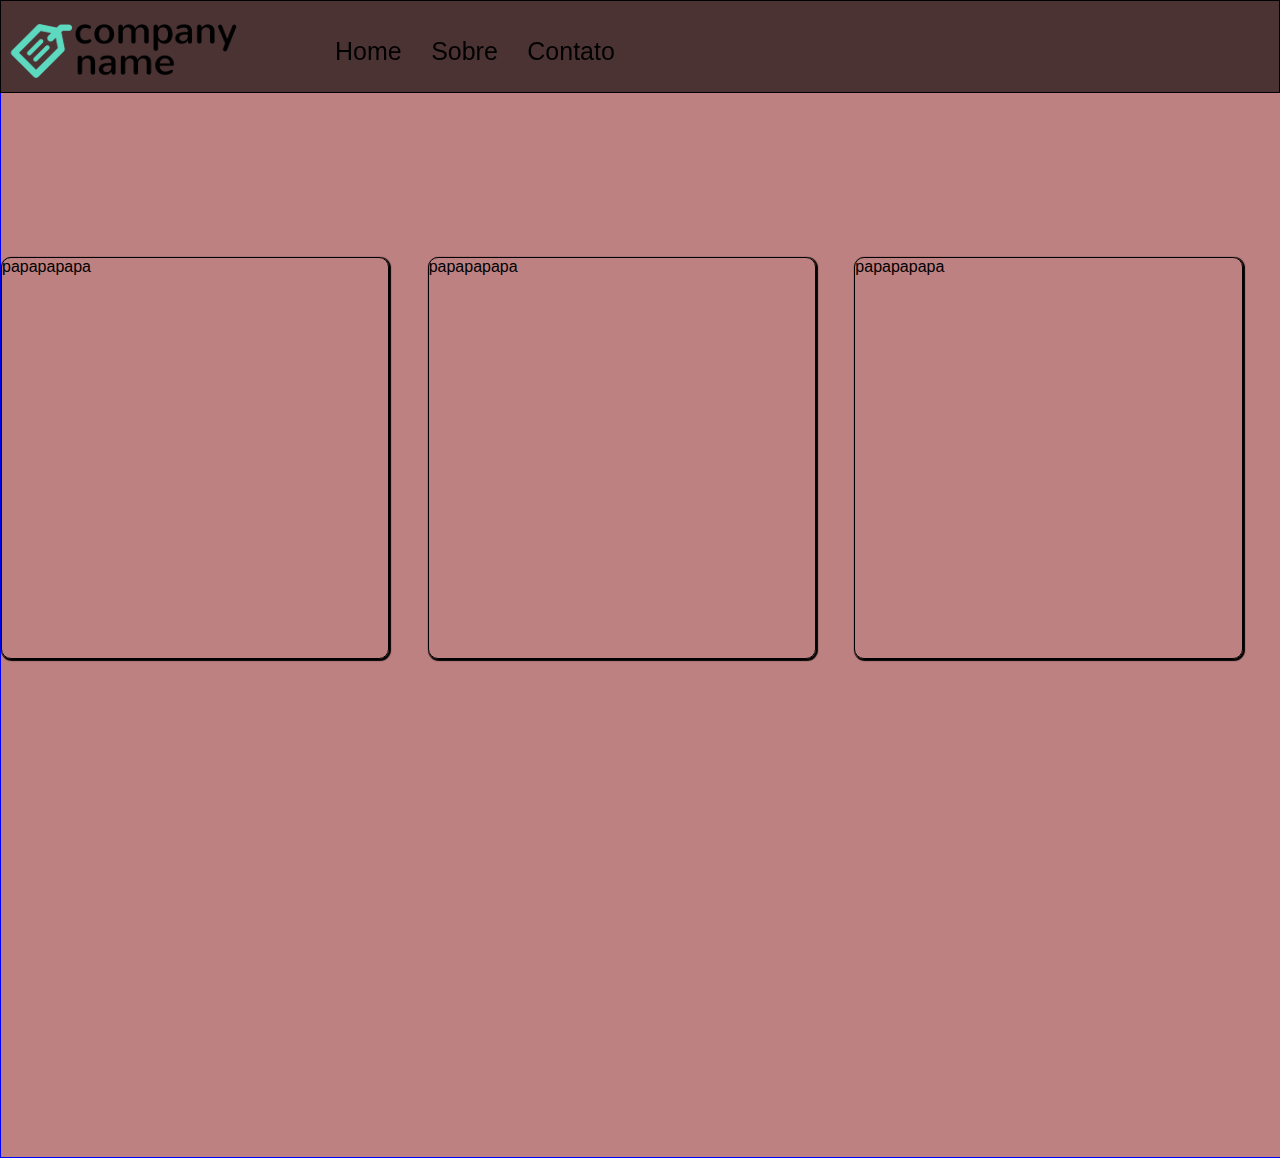
==== teste/index.html @ 25104b88 "pala" ====
<!DOCTYPE html>
<html>
<head>
    <meta charset="utf-8" />
    <link rel="stylesheet" href="navbar.css">
    <link rel="stylesheet" href="normalize.css">
    <link rel="stylesheet" href="home.css">
    
    <title>Home</title>
    
 
</head>
<body>
    <div >
        <div id="navbar" class="navflex">
               <div><img src="imagens/logo.png" class="imgnav"> </div> 
           <div>    
                <ol>
                    <li> <a href="#">Home </a></li>
                    <li> <a href="#">Sobre</a> </li>
                    <li> <a href="#">Contato</a> </li>

                </ol>
            </div>
        </div>

        <div class="homeclass">

            <div class="boxhome">
                    papapapapa  

            </div>
            
            <div class="boxhome">
                    papapapapa

             </div>


            <div class="boxhome">
                    papapapapa

             </div>    
            


        </div>

 <div>
        <div id="navbarcell">  
            
            <div id="imgnavcell">
                
                <div ><img src="imagens/logo.png" class="imgnav"></div>
               
                
                <div id="btnhamb"> <img src="imagens/menu.png"> </div>
                   
                

        
                
            </div> 
        </div>

        

            <div class="homecell">

                    <div class="boxhomecell">
                            papapapapa  
        
                    </div>
                    
                    <div class="boxhomecell">
                            papapapapa
        
                    </div>
        
        
                    <div class="boxhomecell">
                            papapapapa
        
                    </div>  


            </div>

        </div>


    </div>




</body>
</html>
---- teste/navbar.css ----
#navbar{
    border: 1px solid black;
    width: 100%;
    position: fixed;
    margin-top: 0px;
    background-color: rgba(0,0,0,.6);
    box-sizing: border-box;
    
    
}

#navbarcell{
    border: 1px solid black;
    width: 100%;
    height: 100px;
    position: fixed;
    margin-top: 0px;
    background-color: rgba(0,0,0,.6);
    box-sizing: border-box;
   

}

#imgnavcell{
    display: flex;
    justify-content: space-between;
}

#btnhamb{
    cursor: pointer;
    margin-top: 2%;
}

#menuhamb{
    border: 1px solid black;
    width: 400px;
    height: 400px;
    background-color: rgba(128, 128, 128, 0.808);
}

a{
    text-decoration:none; 
    color: black;
   
}

a:hover{
    color:aqua;
}

#navbar li{
    display: inline-block;
    padding-right:25px;
    padding-top:20px;
    font-size: 25px;
}

.imgnav{
    padding-right: 50px;
}

.navflex{
    display: flex;
    justify-content: baseline;
}

*{
    font-family: -apple-system, BlinkMacSystemFont, 'Segoe UI', Roboto, Oxygen, Ubuntu, Cantarell, 'Open Sans', 'Helvetica Neue', sans-serif;
}
---- teste/home.css ----
.homeclass{
    border: 1px solid blue;
    width: 100%;
    height: 100vh;
    background-color: rgba(165, 82, 82, 0.726);
    padding-top: 20%;
    display: flex;
    justify-content: space-around;
    

}


.boxhome{
    border: 1px solid black;
    width: 450px;
    height: 400px;
    margin-right: 3%;
    border-radius: 10px;
    box-shadow: 1px 1px 1px 1px;
}

.boxhomecell{
    border: 1px solid black;
    width: 600px;
    height: 600px;
    margin-right: 3%;
    border-radius: 10px;
    box-shadow: 1px 1px 1px 1px;
    margin-bottom: 10%;
}

.homecell{
    border: 1px solid blue;
    width: 100vw;
    height: 100vh;
    background-color: rgba(73, 146, 151, 0.726);
    padding-top: 20%;
    display: flex;
    flex-direction: column;
    align-items: center;
}


@media screen and (max-width: 1000px) {
    .homeclass {
        
        display: none;
        
    }

    #navbar{
        display:none;
    }

    #navbarcell{
        color: aliceblue;
    }



    .boxhomecell{
        background-color: brown;
    }
    
}
@media screen and (min-width: 1000px) {
    
    .homecell{
        display: none;
    }
    
}
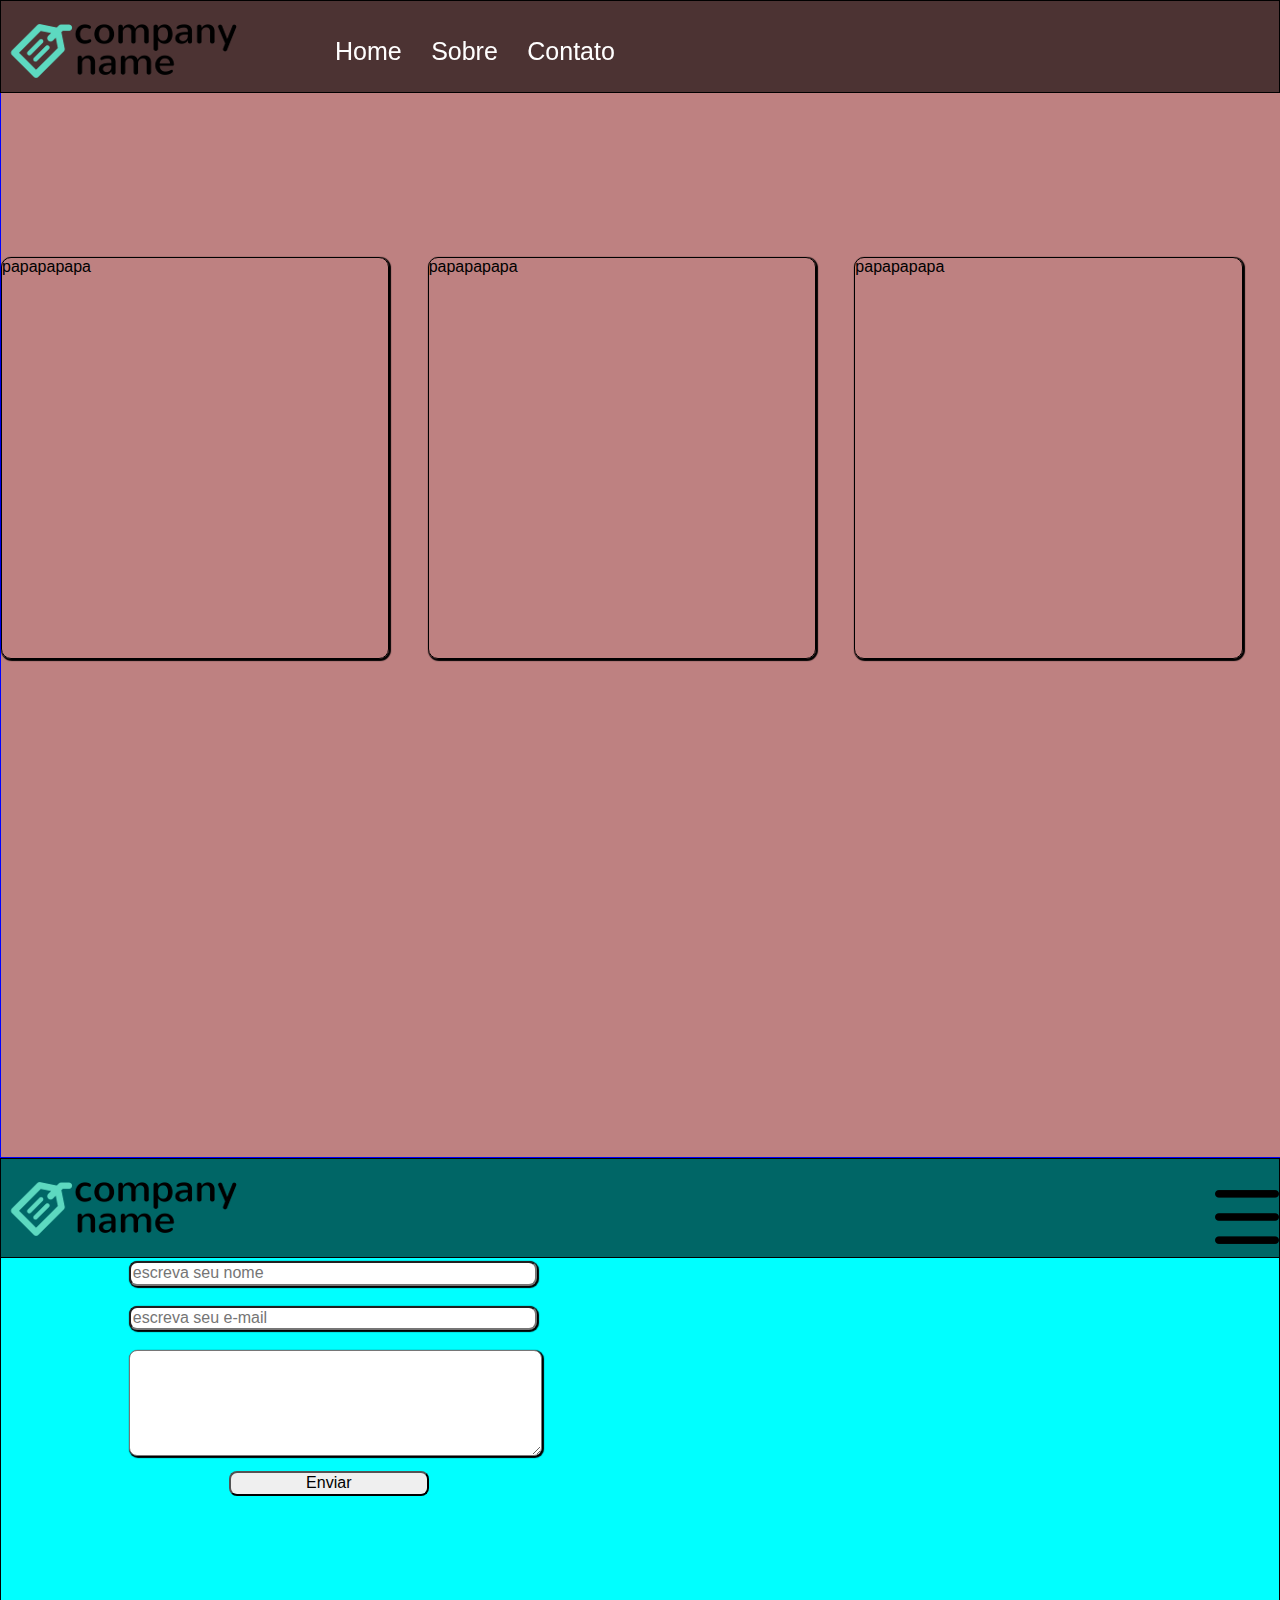
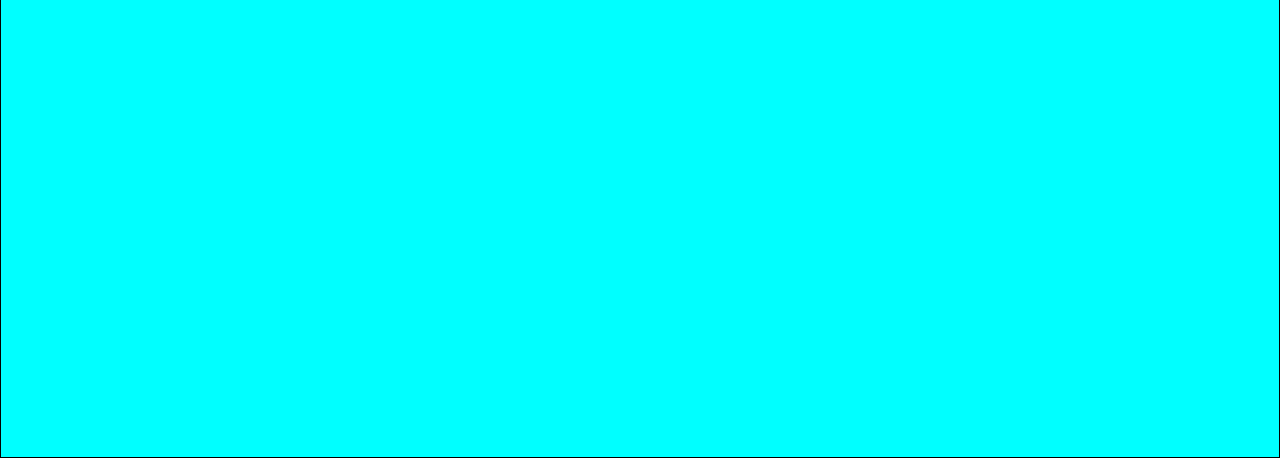
==== commit 6969150e: "a" ====
--- a/teste/index.html
+++ b/teste/index.html
@@ -1,24 +1,54 @@
 <!DOCTYPE html>
 <html>
+
 <head>
     <meta charset="utf-8" />
     <link rel="stylesheet" href="navbar.css">
     <link rel="stylesheet" href="normalize.css">
     <link rel="stylesheet" href="home.css">
-    
+    <link rel="stylesheet" href="contato.css">
+
     <title>Home</title>
-    
- 
+    <script src="https://ajax.googleapis.com/ajax/libs/jquery/3.3.1/jquery.min.js"></script>
+    <script>
+            $(document).ready(function(){
+              // Add smooth scrolling to all links
+              $("a").on('click', function(event) {
+            
+                // Make sure this.hash has a value before overriding default behavior
+                if (this.hash !== "") {
+                  // Prevent default anchor click behavior
+                  event.preventDefault();
+            
+                  // Store hash
+                  var hash = this.hash;
+            
+                  // Using jQuery's animate() method to add smooth page scroll
+                  // The optional number (800) specifies the number of milliseconds it takes to scroll to the specified area
+                  $('html, body').animate({
+                    scrollTop: $(hash).offset().top
+                  }, 800, function(){
+               
+                    // Add hash (#) to URL when done scrolling (default click behavior)
+                    window.location.hash = hash;
+                  });
+                } // End if
+              });
+            });
+            </script>
+   
+
 </head>
+
 <body>
-    <div >
+    <div id="idhome">
         <div id="navbar" class="navflex">
-               <div><img src="imagens/logo.png" class="imgnav"> </div> 
-           <div>    
+            <div><img src="imagens/logo.png" class="imgnav"> </div>
+            <div>
                 <ol>
-                    <li> <a href="#">Home </a></li>
+                    <li> <a href="#idhome">Home </a></li>
                     <li> <a href="#">Sobre</a> </li>
-                    <li> <a href="#">Contato</a> </li>
+                    <li> <a href="#contact">Contato</a> </li>
 
                 </ol>
             </div>
@@ -27,61 +57,64 @@
         <div class="homeclass">
 
             <div class="boxhome">
-                    papapapapa  
+                papapapapa
 
             </div>
-            
+
             <div class="boxhome">
-                    papapapapa
+                papapapapa
 
-             </div>
+            </div>
 
 
             <div class="boxhome">
-                    papapapapa
+                papapapapa
 
-             </div>    
-            
+            </div>
+
 
 
         </div>
 
- <div>
-        <div id="navbarcell">  
-            
-            <div id="imgnavcell">
-                
-                <div ><img src="imagens/logo.png" class="imgnav"></div>
-               
-                
-                <div id="btnhamb"> <img src="imagens/menu.png"> </div>
-                   
-                
+        <div>
+            <div id="navbarmobile">
 
-        
-                
-            </div> 
-        </div>
+                <div id="imgnavmobile">
 
-        
+                    <div><img src="imagens/logo.png" class="imgnav"></div>
 
-            <div class="homecell">
+                    <div id="btnhamb"> <img src="imagens/menu.png"> </div>
 
-                    <div class="boxhomecell">
-                            papapapapa  
-        
-                    </div>
-                    
-                    <div class="boxhomecell">
-                            papapapapa
-        
-                    </div>
-        
-        
-                    <div class="boxhomecell">
-                            papapapapa
-        
-                    </div>  
+                </div>
+                <div id="menuhamb" class="closehamb">
+
+                    <ol>
+                        <li> <a href="#">Home</a></li>
+                        <li> <a href="#">Contato</a></li>
+                        <li> <a href="#">Sobre</a></li>
+                    </ol>
+
+
+                </div>
+            </div>
+
+            <div class="homemobile">
+
+                <div class="boxhomemobile">
+                    papapapapa
+
+                </div>
+
+                <div class="boxhomemobile">
+                    papapapapa
+
+                </div>
+
+
+                <div class="boxhomemobile">
+                    papapapapa
+
+                </div>
 
 
             </div>
@@ -91,8 +124,44 @@
 
     </div>
 
+    <div id="contact">
+        <div class="flex">
+
+                <input type="text" placeholder="escreva seu nome">
+                <input type="text" placeholder="escreva seu e-mail">
+                <textarea name="contato" cols="10" rows="3" ></textarea>
+                <button id="btn">Enviar</button>
+
+        </div>
+
+
+    </div>
 
 
 
+    <script>
+        var btnhamb = document.getElementById("btnhamb");
+        var menuhamb = document.getElementById("menuhamb");
+        isHidden = menuhamb.hidden;
+        menuhamb.hidden = true;
+
+        btnhamb.addEventListener('click', function () {
+           if(menuhamb.classList.contains('closehamb')){
+                menuhamb.hidden = false;
+                menuhamb.classList.remove('closehamb');
+                console.log(menuhamb.classList)
+            }
+            else{
+                menuhamb.hidden=true;
+                menuhamb.classList.add('closehamb');
+            }
+           
+            
+        })
+
+    </script>
+
+
 </body>
+
 </html>--- a/teste/navbar.css
+++ b/teste/navbar.css
@@ -1,7 +1,7 @@
 #navbar{
     border: 1px solid black;
     width: 100%;
-    position: fixed;
+   position:fixed;
     margin-top: 0px;
     background-color: rgba(0,0,0,.6);
     box-sizing: border-box;
@@ -9,7 +9,7 @@
     
 }
 
-#navbarcell{
+#navbarmobile{
     border: 1px solid black;
     width: 100%;
     height: 100px;
@@ -21,7 +21,7 @@
 
 }
 
-#imgnavcell{
+#imgnavmobile{
     display: flex;
     justify-content: space-between;
 }
@@ -33,19 +33,29 @@
 
 #menuhamb{
     border: 1px solid black;
-    width: 400px;
-    height: 400px;
-    background-color: rgba(128, 128, 128, 0.808);
+    width: 100%;
+    background-color: rgba(14, 13, 13, 0.603);
+    box-shadow: 0px 1px 1px 1px black;
+    position: fixed;
+    margin-top: 8px;
+    
 }
+
+#menuhamb li{
+    font-size: 50px;
+    margin-top: 2%;
+    list-style: none;
+}
+
 
 a{
     text-decoration:none; 
-    color: black;
+    color: rgb(255, 255, 255);
    
 }
 
 a:hover{
-    color:aqua;
+    color:rgba(0, 255, 255, 0.377);
 }
 
 #navbar li{
--- a/teste/home.css
+++ b/teste/home.css
@@ -20,7 +20,7 @@
     box-shadow: 1px 1px 1px 1px;
 }
 
-.boxhomecell{
+.boxhomemobile{
     border: 1px solid black;
     width: 600px;
     height: 600px;
@@ -30,7 +30,7 @@
     margin-bottom: 10%;
 }
 
-.homecell{
+.homemobile{
     border: 1px solid blue;
     width: 100vw;
     height: 100vh;
@@ -53,20 +53,20 @@
         display:none;
     }
 
-    #navbarcell{
+    #navbarmobile{
         color: aliceblue;
     }
 
 
 
-    .boxhomecell{
+    .boxhomemobile{
         background-color: brown;
     }
     
 }
 @media screen and (min-width: 1000px) {
     
-    .homecell{
+    .homemobile{
         display: none;
     }
     
--- a/teste/contato.css
+++ b/teste/contato.css
@@ -0,0 +1,39 @@
+#contact{
+    padding-top: 8%;
+  background-color: aqua;
+    border: 1px solid black;
+    box-sizing: border-box;
+    width: 100%;
+    height: 100vh;
+   
+}
+
+.flex{
+    display: flex;
+    flex-direction: column;
+   
+    padding-left:10%;
+    
+}
+
+#contact input{
+    border-radius: 8px;
+    width: 400px;
+ margin-bottom: 20px;
+   
+   box-shadow: 1px 1px 1px 1px;
+}
+
+#btn{
+    border-radius: 8px;
+    width: 200px;
+    margin-top:15px;
+    margin-left: 100px;
+}
+
+textarea{
+    width: 407px;
+    height: 100px;
+    border-radius: 8px;
+    box-shadow: 1px 1px 1px 1px;
+}